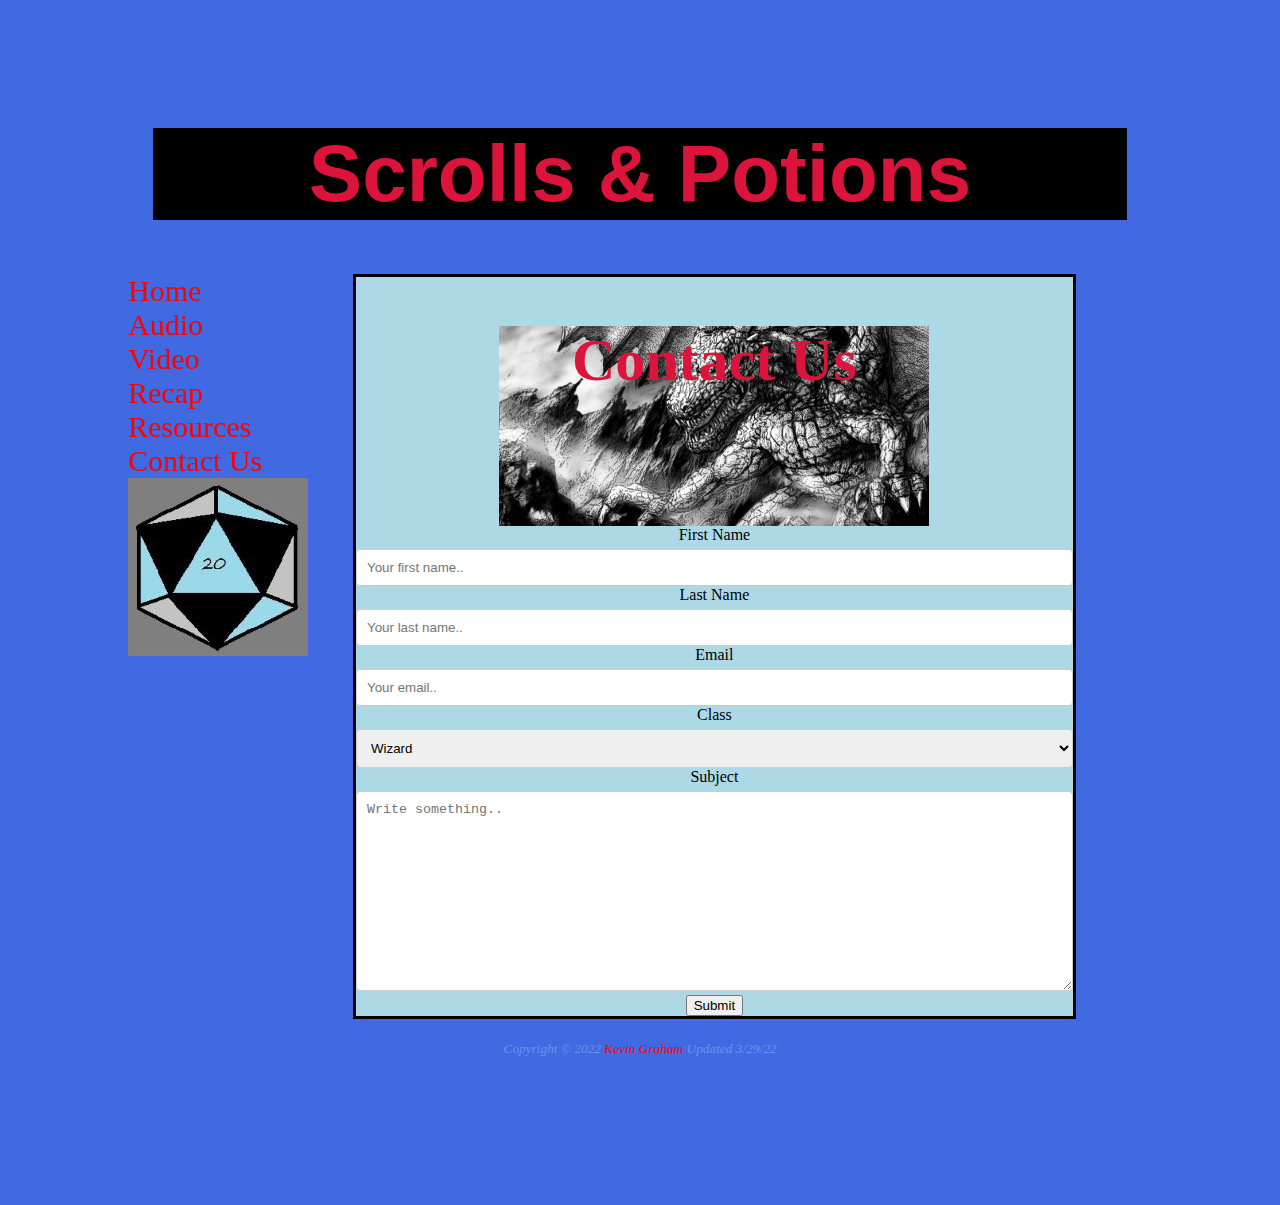
==== contact.html @ 57c982e8 "Update contact.html" ====
<!DOCTYPE html>
<html lang="en">
<head>
<title>Project</title>
<meta charset="utf-8">
<meta name="viewport" content="width=device-width, initial-scale=.5">
<link rel="stylesheet" href="project.css">
<style>
</style>
</head>
<body>
<header>
	<h1>Scrolls &amp; Potions</h1>
</header>
<nav>
<ul class= "no-bullets">
	 <li><a href="index.html">Home</a></li>
	  <li><a href="pod.html">Audio</a></li>
	  <li><a href="webep.html">Video</a></li>
	  <li><a href="recap.html">Recap</a></li>
	  <li><a href="resources.html">Resources</a></li>
	  <li><a href="contact.html">Contact Us</a></li>
	  <li><img src="d20.jpg" alt="Twenty sided dice"></li>
	</ul>
</nav>
<main>
	<div class="dragon">
		<h2>Contact Us</h2>
	</div>
	<div class="contact">
   <form action="mailto:kg32284@outlook.com" method="post" enctype="text/plain">
   
    <label for="fname">First Name</label>
    <input type="text" id="fname" name="firstname" placeholder="Your first name..">

    <label for="lname">Last Name</label>
    <input type="text" id="lname" name="lastname" placeholder="Your last name..">

    <label for="email">Email</label>
    <input type="text" id="email" name="email" placeholder="Your email..">

     <label for="class">Class</label>
    <select id="class" name="class">
      <option value="wizard">Wizard</option>
      <option value="warlock">Warlock</option>
      <option value="sorcerer">Sorcerer</option>
	<option value="monk">Monk</option>
	<option value="bard">Bard</option>
	<option value="fighter">Fighter</option>
	<option value="barbarian">Barbarian</option>
	<option value="rogue">Rogue</option>
	<option value="ranger">Ranger</option>
	<option value="paladin">Paladin</option>
	<option value="priest">Priest</option>
	<option value="druid">Druid</option>
    </select>

    <label for="subject">Subject</label>
    <textarea id="subject" name="subject" placeholder="Write something.." style="height:200px"></textarea>

    <input type="submit" value="Submit">

  </form>
</div>
</main>
<footer>
	<small><i>Copyright &copy; 2022 <a href="mailto:kg32284@outlook.com">Kevin Graham</a>&nbsp;Updated 3/29/22</i></small>
</footer>
</body>
</html>
---- project.css ----
header		{ margin: 25px;
			  background-color: #000000;
			}
h1			{ text-align: center;
			  font-size: 80px;
			  font-family: Lucida Handwriting,Sans-serif;
			  color: #DC143C;
			}
h2			{ font-size: 60px;
			  color: crimson;
			}
h3			{
			}
p			{ font-size: 17px;
			}
body			{ background-color: #4169E1;
			  margin: 10%;
			}
footer		{ text-align: center;
			  color: #6495ed;
			  padding: 20px;
			}
nav			{ text-align: left;
			  font-size: 30px;
			  border: 5px;
			  display: inline-block;
			  float: left;
			  width: 20%;
			  position: fixed;
			  color: black;
			}
main			{ text-align: center;
			  border: solid;
			  margin-left: 225px;
			  margin-right: 70px;
			  background-color: #ADD8E6;
			  width: 70%;
			}
ul.no-bullets     { list-style-type: none;
			  padding: 0;
			  margin: 0;
			}
div.dotmm		{ background-image: url("tiefling.gif");
			  background-repeat: no-repeat;
			  height: 200px;
			  background-position: center;
			  background-size: contain;
			  font-size: 30px;
			}
div.dragon		{ background-image: url("dragon.jpg");
			  background-repeat: no-repeat;
			  height: 200px;
			  background-position: center;
			  background-size: 60%;
			  font-size: 30px;
			}
div.dwarf		{ background-image: url("dwarf.jpeg");
			  background-repeat: no-repeat;
			  height: 200px;
			  background-position: center;
			  background-size: contain;
			  font-size: 30px;
			}
div.contact	input[type=text], select, textarea	{
			 width: 100%;
			 padding: 10px;
			 border: 1px solid #ccc;
			 border-radius: 4px;
			 box-sizing: border-box;
			 margin-top: 5px;
			 margin-bottom:: 10px;
			}
a:link		{ text-decoration: none;
			  color: red;
			}
a:hover		{ color: white;
			}
a:visited		{ color: red;
			}
a:active		{ color: white;
			}
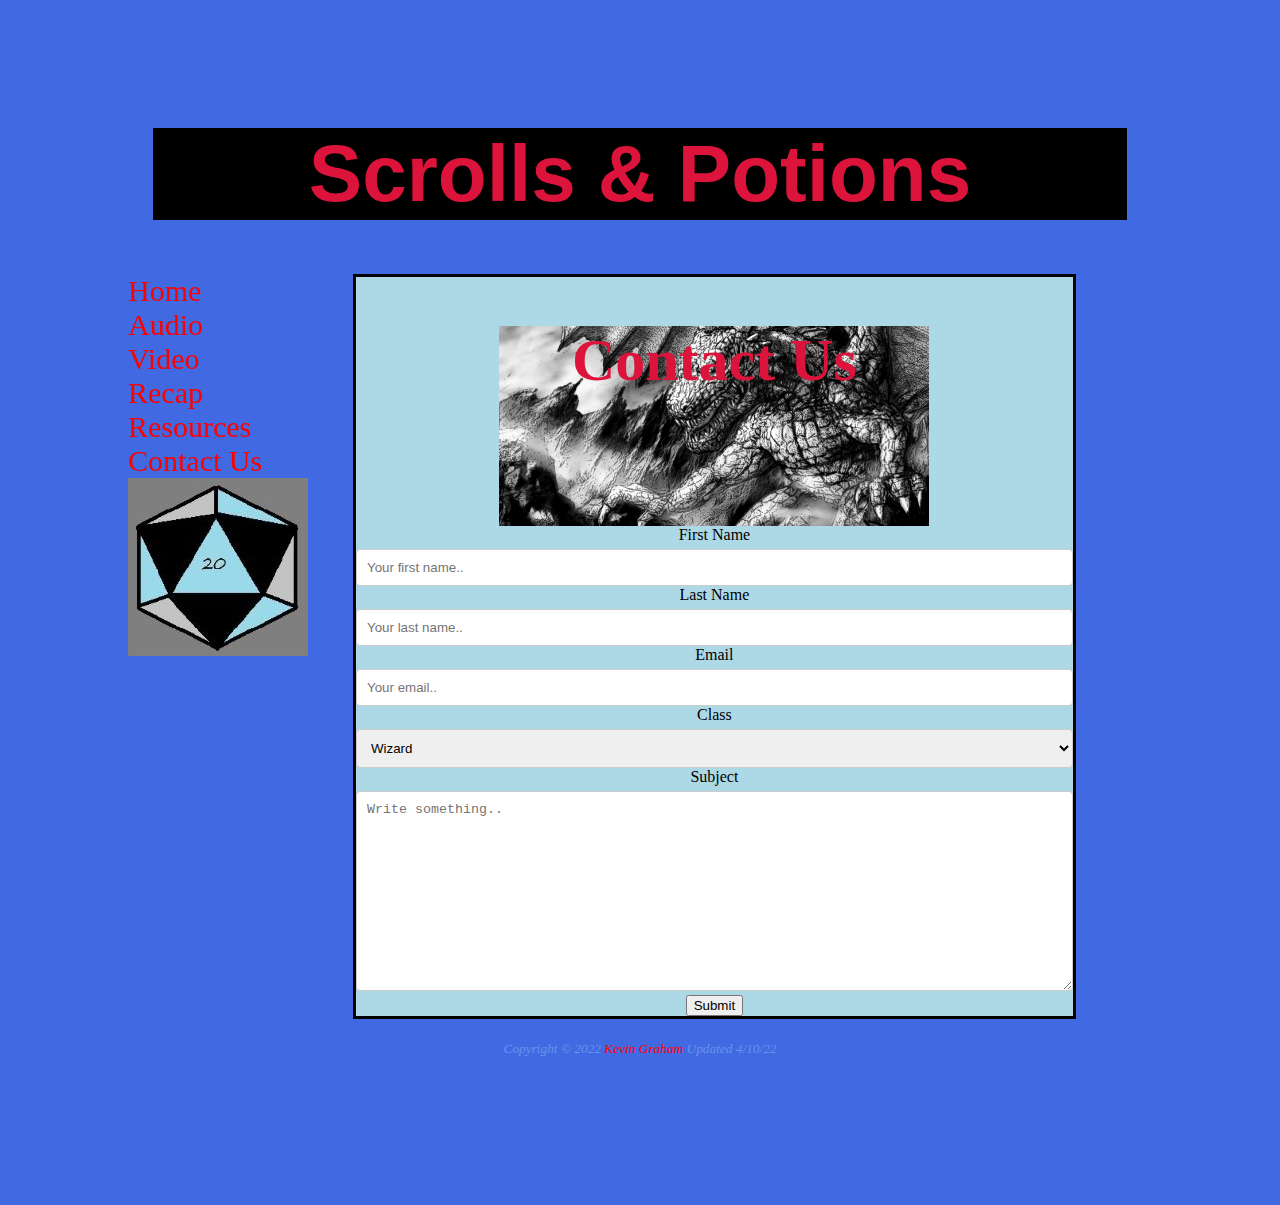
==== commit a9e8b01a: "Update contact.html" ====
--- a/contact.html
+++ b/contact.html
@@ -64,7 +64,7 @@
 </div>
 </main>
 <footer>
-	<small><i>Copyright &copy; 2022 <a href="mailto:kg32284@outlook.com">Kevin Graham</a>&nbsp;Updated 3/29/22</i></small>
+	<small><i>Copyright &copy; 2022 <a href="mailto:kg32284@outlook.com">Kevin Graham</a>&nbsp;Updated 4/10/22</i></small>
 </footer>
 </body>
 </html>
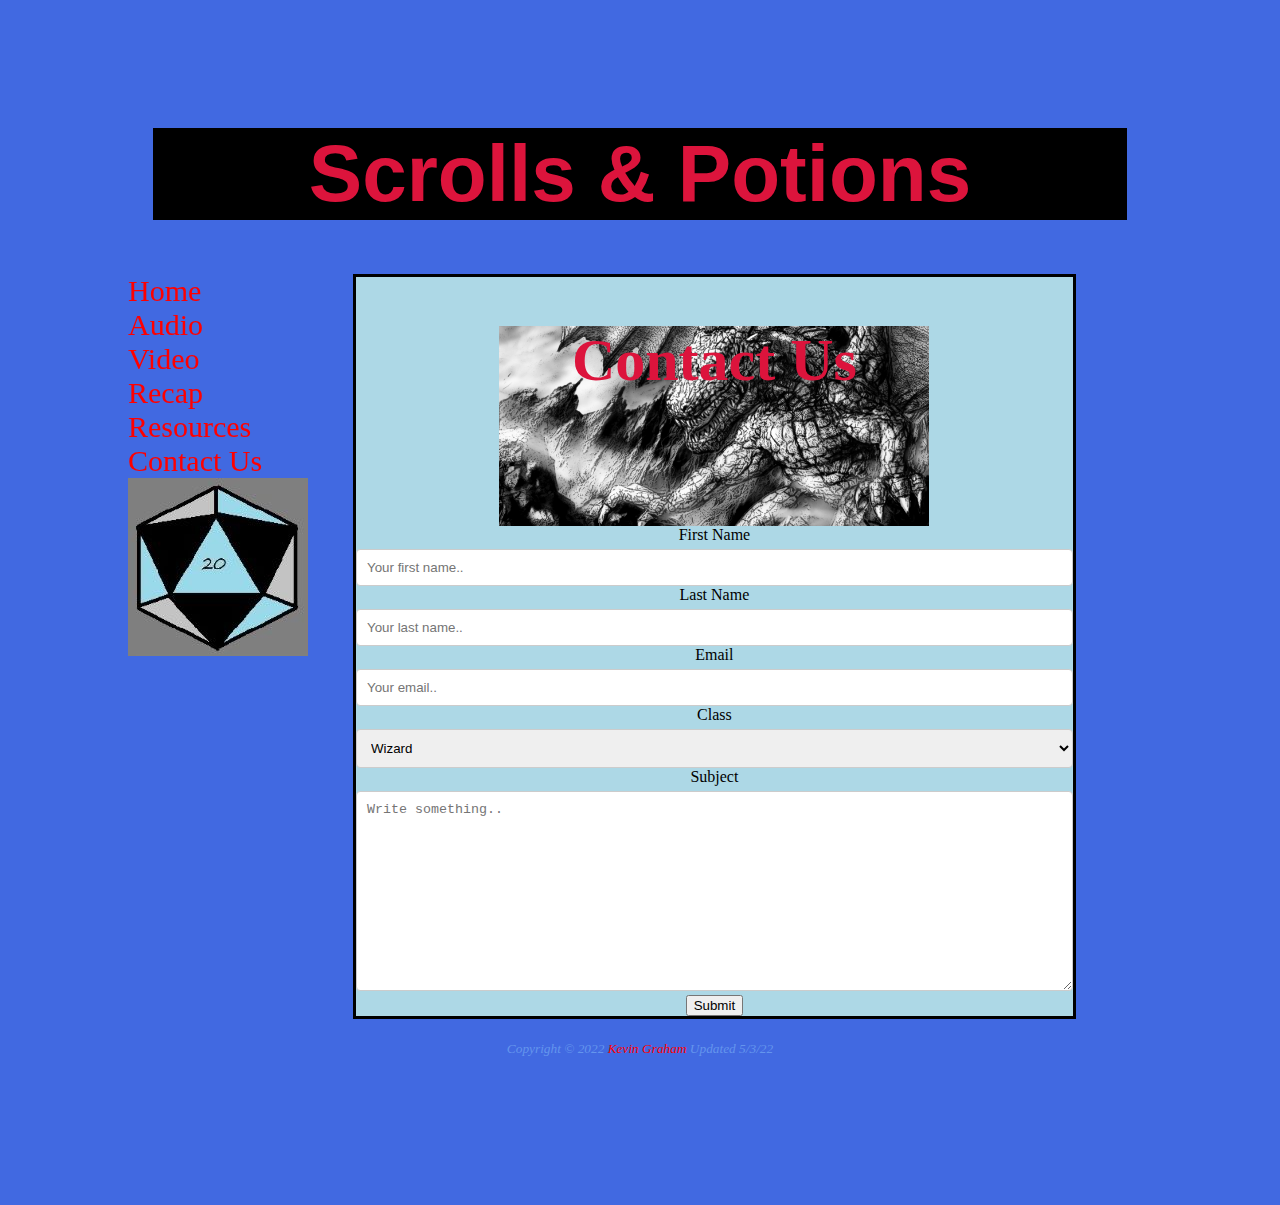
==== commit 2fe25889: "Update contact.html" ====
--- a/contact.html
+++ b/contact.html
@@ -1,6 +1,15 @@
 <!DOCTYPE html>
 <html lang="en">
 <head>
+<script>
+function validateForm() {
+  let x = document.forms["contactform"]["fname"].value;
+  if (x == "") {
+    alert("First Name is Blank");
+    return false;
+  }
+}
+</script>
 <title>Project</title>
 <meta charset="utf-8">
 <meta name="viewport" content="width=device-width, initial-scale=.5">
@@ -28,7 +37,7 @@
 		<h2>Contact Us</h2>
 	</div>
 	<div class="contact">
-   <form action="mailto:kg32284@outlook.com" method="post" enctype="text/plain">
+   <form action="mailto:kg32284@outlook.com" method="post" enctype="text/plain" name="contactform" onsubmit="return validateForm()">
    
     <label for="fname">First Name</label>
     <input type="text" id="fname" name="firstname" placeholder="Your first name..">
@@ -64,7 +73,7 @@
 </div>
 </main>
 <footer>
-	<small><i>Copyright &copy; 2022 <a href="mailto:kg32284@outlook.com">Kevin Graham</a>&nbsp;Updated 4/10/22</i></small>
+	<small><i>Copyright &copy; 2022 <a href="mailto:kg32284@outlook.com">Kevin Graham</a>&nbsp;Updated 5/3/22</i></small>
 </footer>
 </body>
 </html>
--- a/project.css
+++ b/project.css
@@ -70,6 +70,16 @@
 			 margin-top: 5px;
 			 margin-bottom:: 10px;
 			}
+div.cotnd		{ background-image: url("cotnd.jpg");
+			  background-repeat: no-repeat;
+			  height: 200px;
+			  background-position: center;
+			  background-size: 60%;
+			  font-size: 30px;
+			}
+div.grid 	{ display: grid;
+  		  grid-template-columns: auto auto auto auto;
+		}
 a:link		{ text-decoration: none;
 			  color: red;
 			}
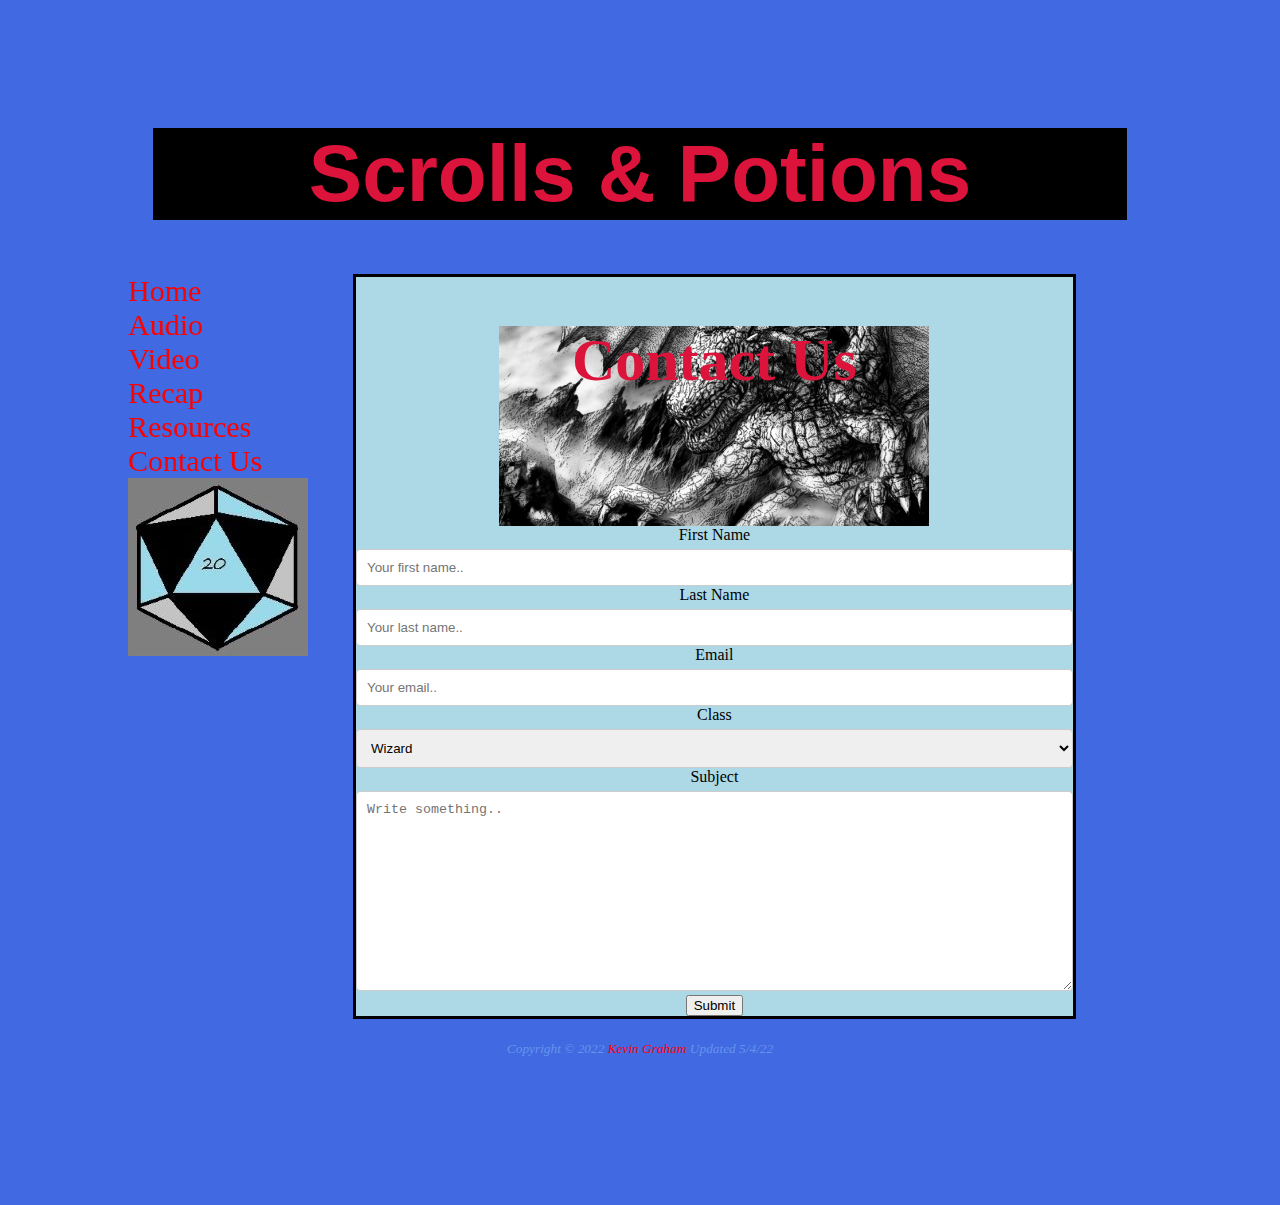
==== commit bcd419aa: "Update contact.html" ====
--- a/contact.html
+++ b/contact.html
@@ -3,9 +3,9 @@
 <head>
 <script>
 function validateForm() {
-  let x = document.forms["contactform"]["fname"].value;
+  let x = document.forms["contactform"]["email"].value;
   if (x == "") {
-    alert("First Name is Blank");
+    alert("Email Name is Blank");
     return false;
   }
 }
@@ -73,7 +73,7 @@
 </div>
 </main>
 <footer>
-	<small><i>Copyright &copy; 2022 <a href="mailto:kg32284@outlook.com">Kevin Graham</a>&nbsp;Updated 5/3/22</i></small>
+	<small><i>Copyright &copy; 2022 <a href="mailto:kg32284@outlook.com">Kevin Graham</a>&nbsp;Updated 5/4/22</i></small>
 </footer>
 </body>
 </html>
